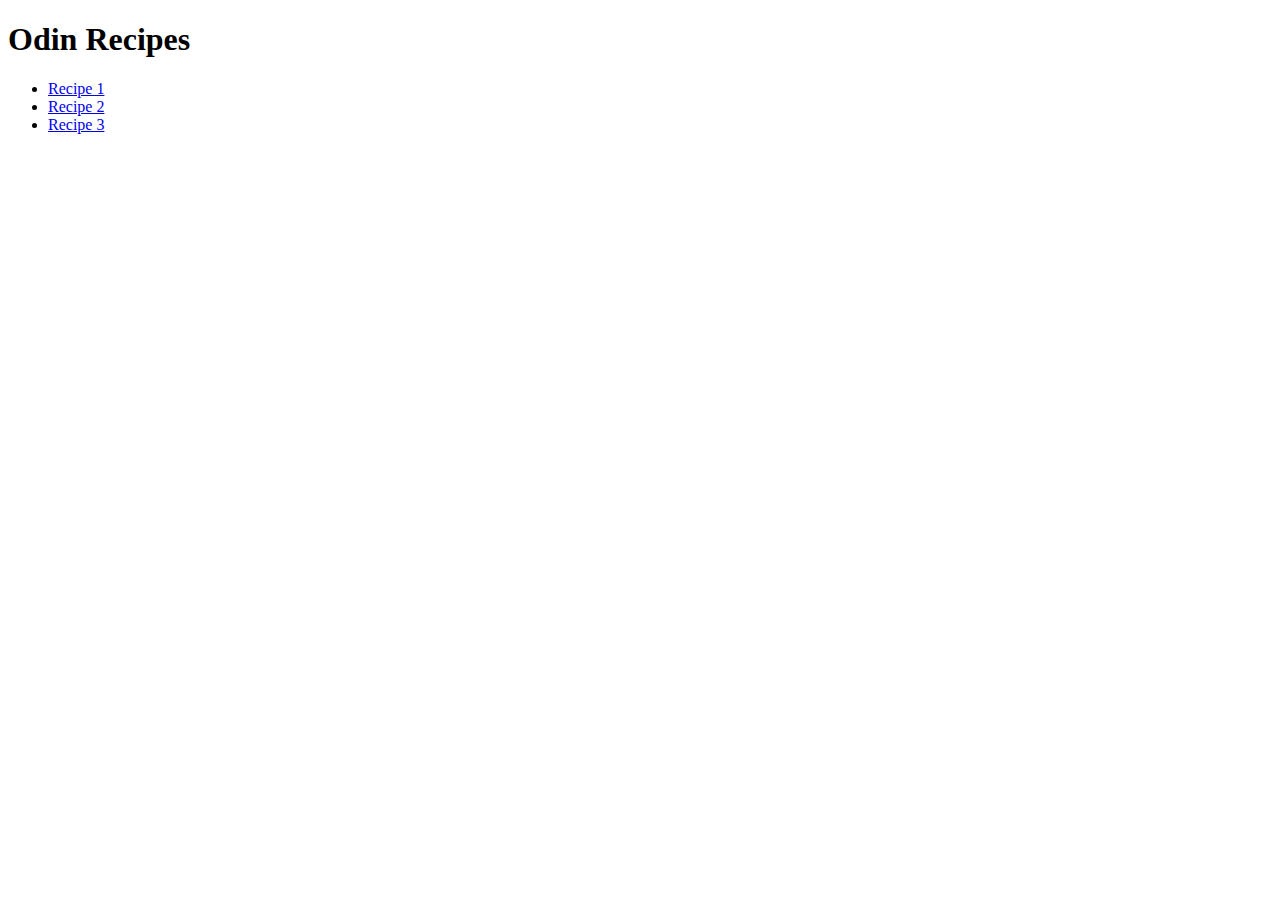
==== index.html @ d71c3101 "Created index and recipes html files,added images for website" ====
<!DOCTYPE html>
<html lang="en">
<head>
    <meta charset="UTF-8">
    <meta http-equiv="X-UA-Compatible" content="IE=edge">
    <meta name="viewport" content="width=device-width, initial-scale=1.0">
    <title>Odin Recipes</title>
</head>
<body>
    <h1>Odin Recipes</h1>
    <ul>
        <li><a href="recipes/italian_blt.html">Recipe 1</a></li>
        <li><a href="recipes/reggplant.html">Recipe 2</a></li>  
        <li><a href="recipes/wafflewich.html">Recipe 3</a></li>   
    </ul>
</body>
</html>
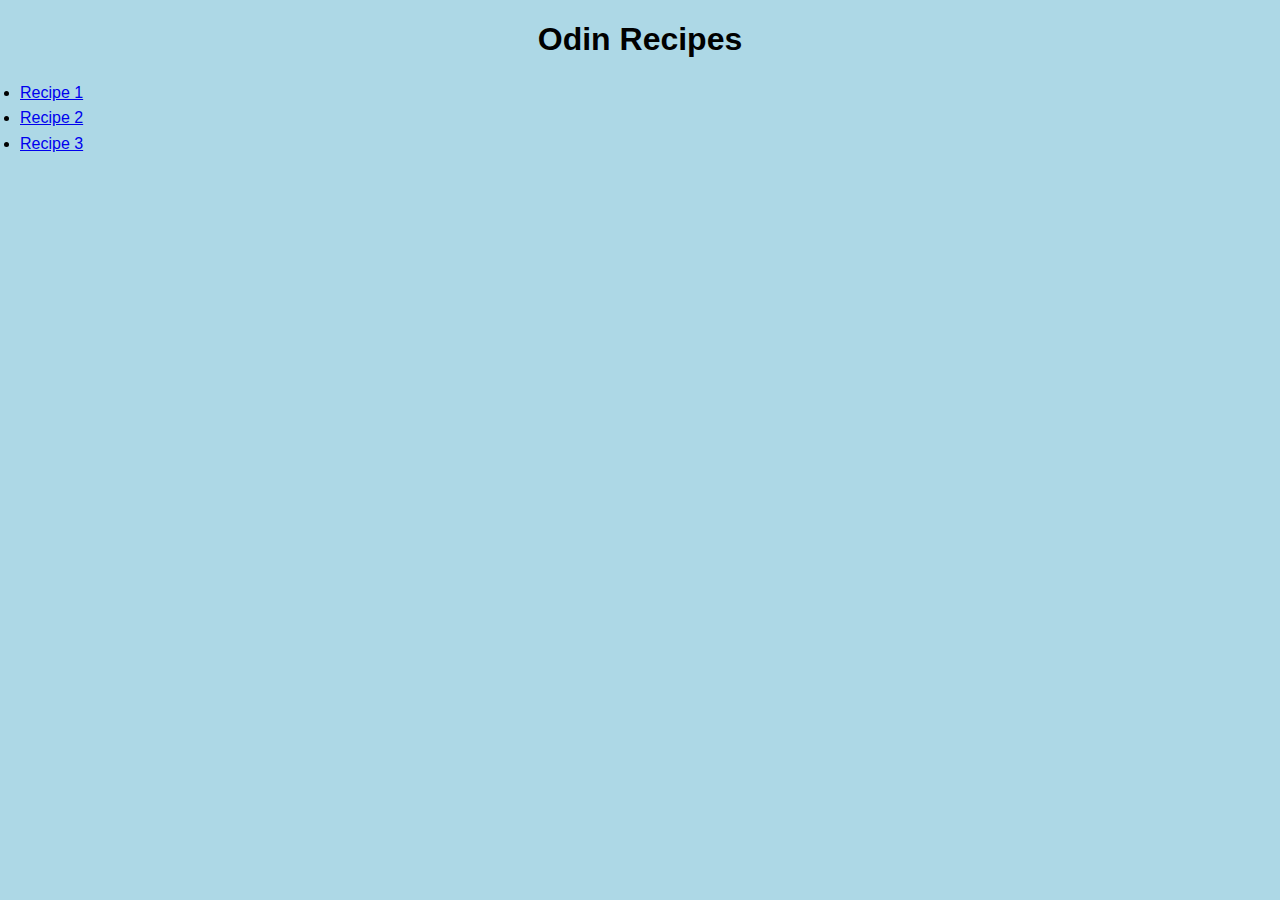
==== commit 79123549: "Created style.css file, Add classes and ids html, linked css file, applied,styling across the pages" ====
--- a/index.html
+++ b/index.html
@@ -5,9 +5,10 @@
     <meta http-equiv="X-UA-Compatible" content="IE=edge">
     <meta name="viewport" content="width=device-width, initial-scale=1.0">
     <title>Odin Recipes</title>
+    <link rel="stylesheet" href="./style.css">
 </head>
 <body>
-    <h1>Odin Recipes</h1>
+    <h1 class="heading">Odin Recipes</h1>
     <ul>
         <li><a href="recipes/italian_blt.html">Recipe 1</a></li>
         <li><a href="recipes/reggplant.html">Recipe 2</a></li>  
--- a/style.css
+++ b/style.css
@@ -0,0 +1,49 @@
+body {
+    font-family: Arial, sans-serif; /* Sets a clean, modern font */
+    background-color: lightblue; /* Light background color */
+    margin: 0; /* Remove default margin */
+    padding: 0; /* Remove default padding */
+}
+.heading {
+    text-align: center;
+}
+.pics {
+    display: flex;
+    width: 100%;
+    justify-content: space-around;
+}
+.para {
+    text-align: center;
+    margin: 30px;
+}
+
+#list-content {
+    max-width: 600px; /* Limit the width for better readability */
+    margin: 0 auto; /* Center the div horizontally */
+    padding: 20px; /* Add some padding inside the div */
+    background-color: #ffffff; /* White background for contrast */
+    border-radius: 8px; /* Rounded corners */
+    box-shadow: 0 2px 10px rgba(0, 0, 0, 0.1); /* Subtle shadow for depth */
+}
+
+h2.heading-two {
+    text-align: center; /* Center the heading */
+    color: #333; /* Darker color for the heading */
+    margin-top: 20px; /* Space above the heading */
+}
+
+ul, ol {
+    padding-left: 20px; /* Indent the lists */
+    margin-bottom: 20px; /* Space below the lists */
+}
+
+.list-item {
+    margin-bottom: 10px; /* Space between list items */
+    color: #555; /* Softer color for list items */
+}
+
+li {
+    line-height: 1.6; /* Improve line spacing for readability */
+}
+
+
